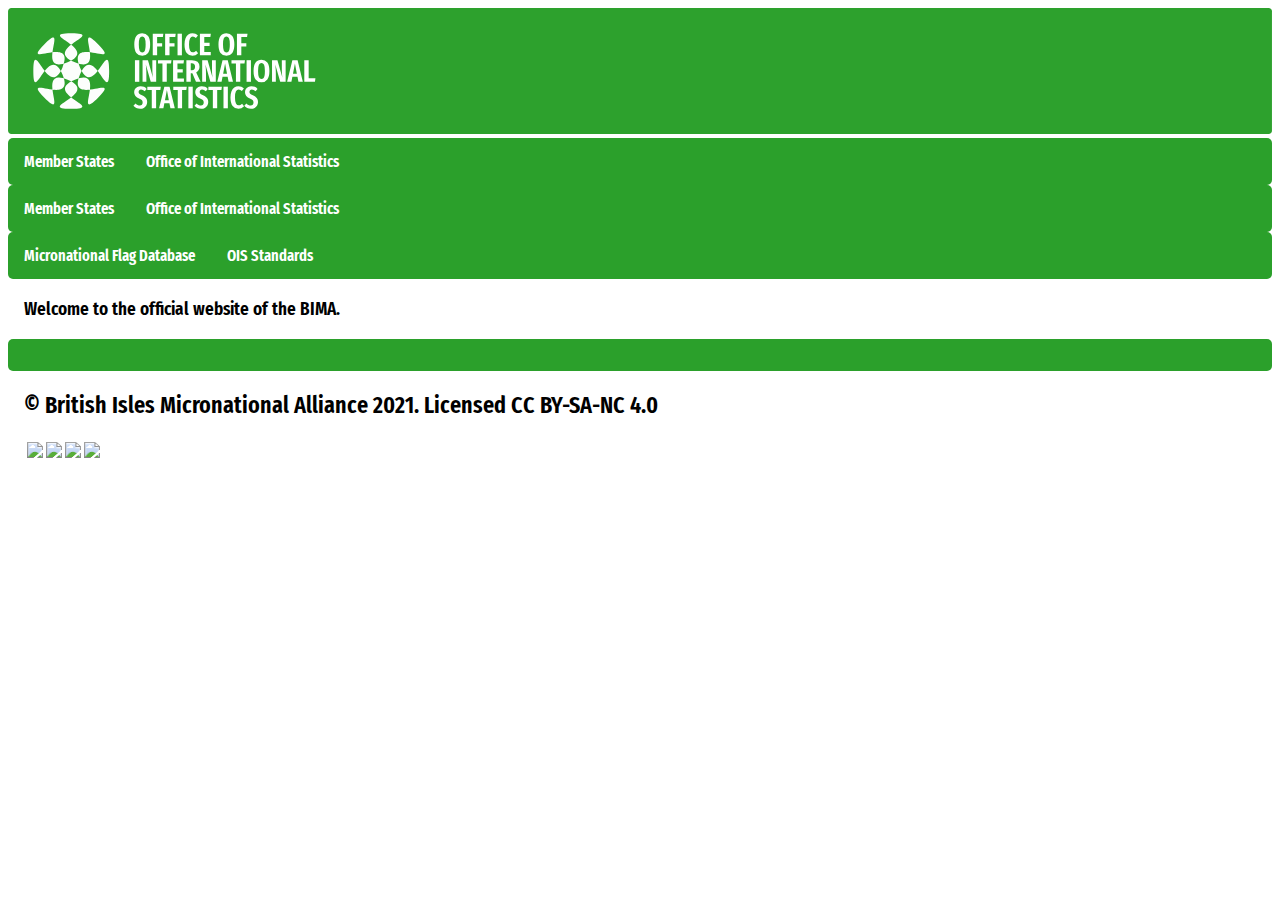
==== ois/index.html @ 49f872cd "Create index.html" ====
<!doctype html>
<html lang="en">
  <head>
    <link rel="shortcut icon" type="image/x-icon" href="favicon.ico?">
    <title>BIMA - Homepage</title>
    <link rel="stylesheet" href="/assets/style/style.css">
    <meta name="viewport" content="width=device-width, initial-scale=1">
  </head>
  <body>
    <a href="/ois">  
      <img class="header" src="/assets/banners/ois banner.svg">
    </a>
    <ul class="navbar">
      <li><a href="/members">Member States</a></li>
      <li><a href="/ois">Office of International Statistics</a></li>
    </ul>
    <ul class="navbar">
      <li><a href="/members">Member States</a></li>
      <li><a href=""><b>Office of International Statistics</b></a></li>
    </ul>
    <ul class="navbar">
      <li><a href="/ois/mfd">Micronational Flag Database</a></li>
      <li><a href="/ois/standards">OIS Standards</a></li>
    </ul>
    <div class="content">
	<h3>Welcome to the official website of the BIMA.</h3>
    </div>
    <ul class="navbar">
      <li><a href=""></a></li>
	</ul>
	<div class="content">
	  <h2> © British Isles Micronational Alliance 2021. Licensed CC BY-SA-NC 4.0 </h2>
	  <p><img style="height:20px!important;margin-left:3px;vertical-align:text-bottom;" src="https://mirrors.creativecommons.org/presskit/icons/cc.svg?ref=chooser-v1"><img style="height:20px!important;margin-left:3px;vertical-align:text-bottom;" src="https://mirrors.creativecommons.org/presskit/icons/by.svg?ref=chooser-v1"><img style="height:20px!important;margin-left:3px;vertical-align:text-bottom;" src="https://mirrors.creativecommons.org/presskit/icons/nc.svg?ref=chooser-v1"><img style="height:20px!important;margin-left:3px;vertical-align:text-bottom;" src="https://mirrors.creativecommons.org/presskit/icons/sa.svg?ref=chooser-v1"></a></p>
  </div>
  </body>
<html>
---- assets/style/style.css ----
div.content {
    padding:0 16px;
    font-family: 'Fira Sans Extra Condensed';
}

@font-face {
    font-family: 'Fira Sans Extra Condensed';
    src: url(/assets/fonts/FiraSansExtraCondensed-SemiBold.ttf);
}

ul {
    border-radius: 5px;
    list-style-type: none;
    margin: 0;
    padding: 0;
    overflow: hidden;
    background-color: #2ba02b;
    font-family: 'Fira Sans Extra Condensed';
  }
  
  li {
    float: left;
  }
  
  li a, .dropbtn {
    border-radius: 5px;
    display: inline-block;
    color: #ffffff;
    text-align: center;
    padding: 14px 16px;
    text-decoration: none;
  }
  
  li a:hover, .dropdown:hover .dropbtn {
    background-color: #2ba02b;
  }
  
  li.dropdown {
    display: inline-block;
  }
  
  .dropdown-content {
    display: none;
    position: absolute;
    background-color: #f7f7f7;
    min-width: 160px;
    box-shadow: 0px 8px 16px 0px rgba(0,0,0,0.2);
    z-index: 1;
  }
  
  .dropdown-content a {
    color: #68037d;
    padding: 12px 16px;
    text-decoration: none;
    display: block;
    text-align: left;
  }
  
  .dropdown-content a:hover {background-color: #f1f1f1;}
  
  .dropdown:hover .dropdown-content {
    display: block;
  }

  .desc {
    color: rgb(158, 158, 158);
    font-size: 16px;
  }
  .date {
    color: rgb(158, 158, 158);
    font-size: 9px;
  }

  .header {
    width: 100%;
  }

  .footer {
    border-radius: 1px;
    padding: 8px;
    left: 0;
    bottom: 0;
    width: 100%;
    background-color: #2ba02b;
    color: #ffffff;
    text-align: center;
    font-family: 'Fira Sans Extra Condensed';
  }
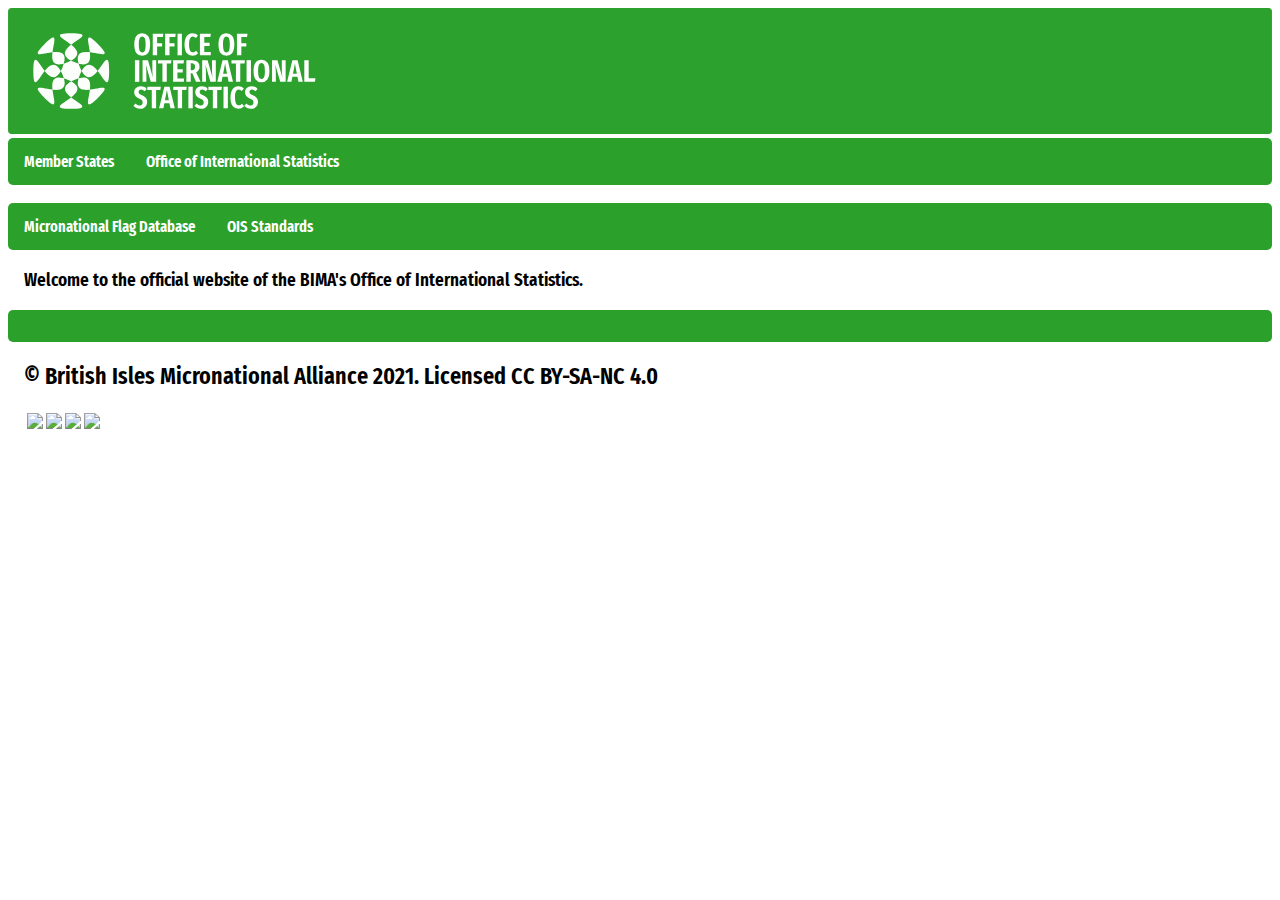
==== commit a2361fae: "Update index.html" ====
--- a/ois/index.html
+++ b/ois/index.html
@@ -14,16 +14,13 @@
       <li><a href="/members">Member States</a></li>
       <li><a href="/ois">Office of International Statistics</a></li>
     </ul>
-    <ul class="navbar">
-      <li><a href="/members">Member States</a></li>
-      <li><a href=""><b>Office of International Statistics</b></a></li>
-    </ul>
+	<br>
     <ul class="navbar">
       <li><a href="/ois/mfd">Micronational Flag Database</a></li>
       <li><a href="/ois/standards">OIS Standards</a></li>
     </ul>
     <div class="content">
-	<h3>Welcome to the official website of the BIMA.</h3>
+	<h3>Welcome to the official website of the BIMA's Office of International Statistics.</h3>
     </div>
     <ul class="navbar">
       <li><a href=""></a></li>
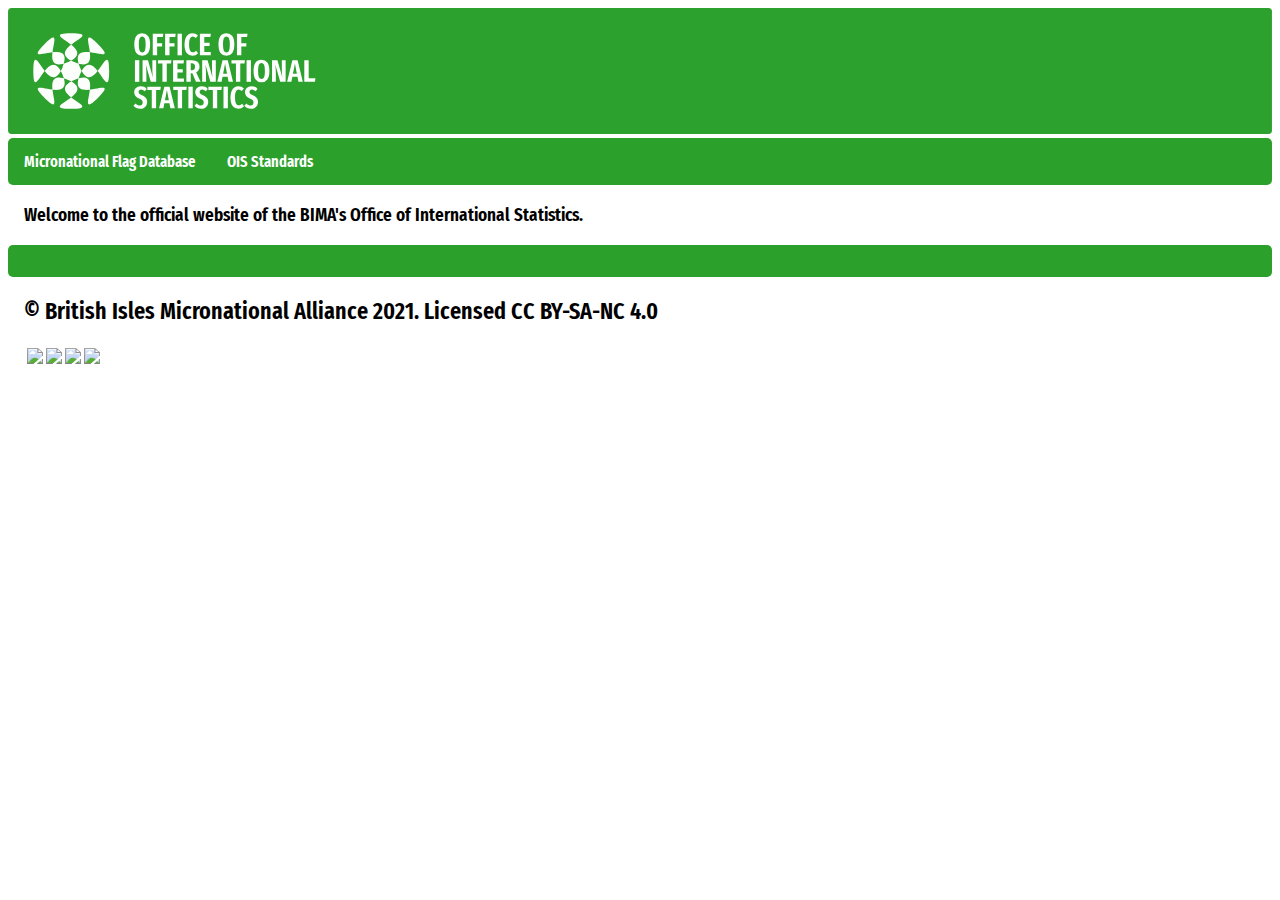
==== commit 83401a7d: "Update index.html" ====
--- a/ois/index.html
+++ b/ois/index.html
@@ -1,7 +1,7 @@
 <!doctype html>
 <html lang="en">
   <head>
-    <link rel="shortcut icon" type="image/x-icon" href="favicon.ico?">
+    <link rel="shortcut icon" type="image/x-icon" href="/assets/favicon.ico?">
     <title>BIMA - Homepage</title>
     <link rel="stylesheet" href="/assets/style/style.css">
     <meta name="viewport" content="width=device-width, initial-scale=1">
@@ -10,11 +10,7 @@
     <a href="/ois">  
       <img class="header" src="/assets/banners/ois banner.svg">
     </a>
-    <ul class="navbar">
-      <li><a href="/members">Member States</a></li>
-      <li><a href="/ois">Office of International Statistics</a></li>
-    </ul>
-	<br>
+    <br>
     <ul class="navbar">
       <li><a href="/ois/mfd">Micronational Flag Database</a></li>
       <li><a href="/ois/standards">OIS Standards</a></li>
